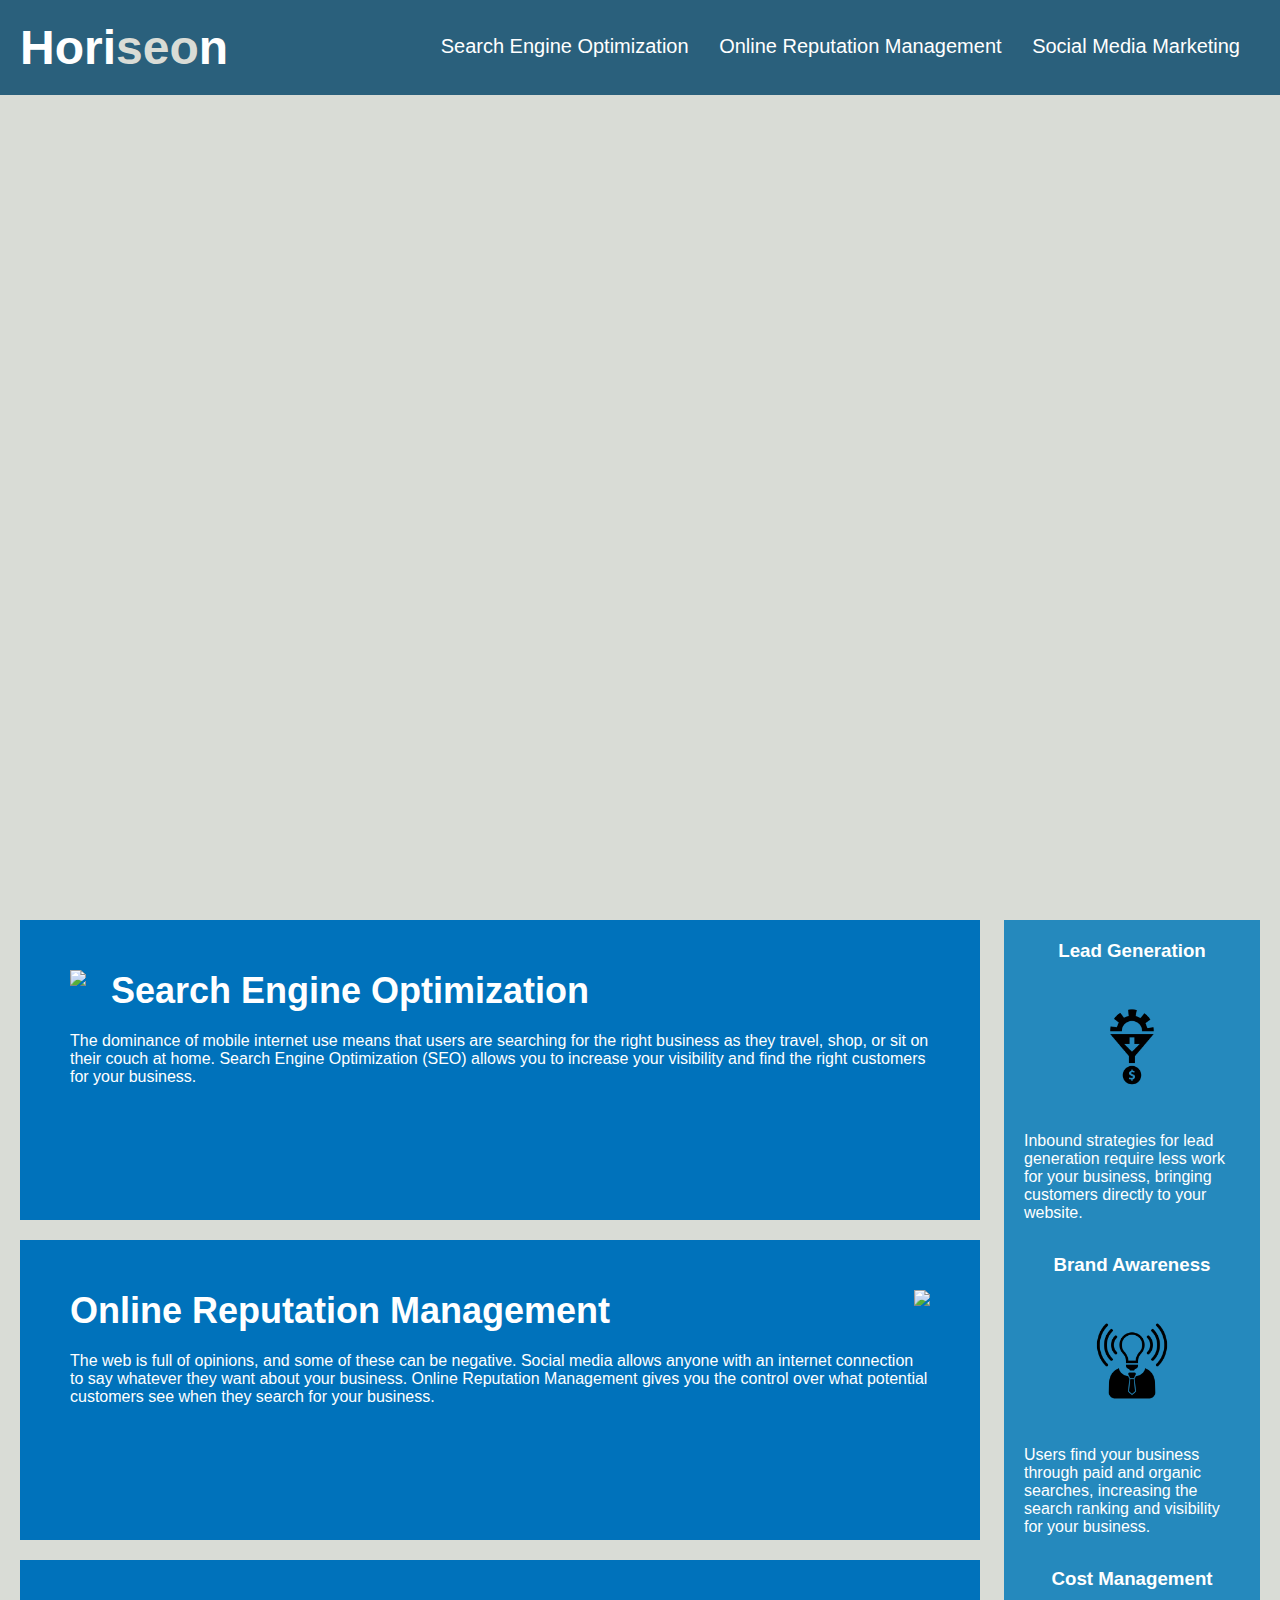
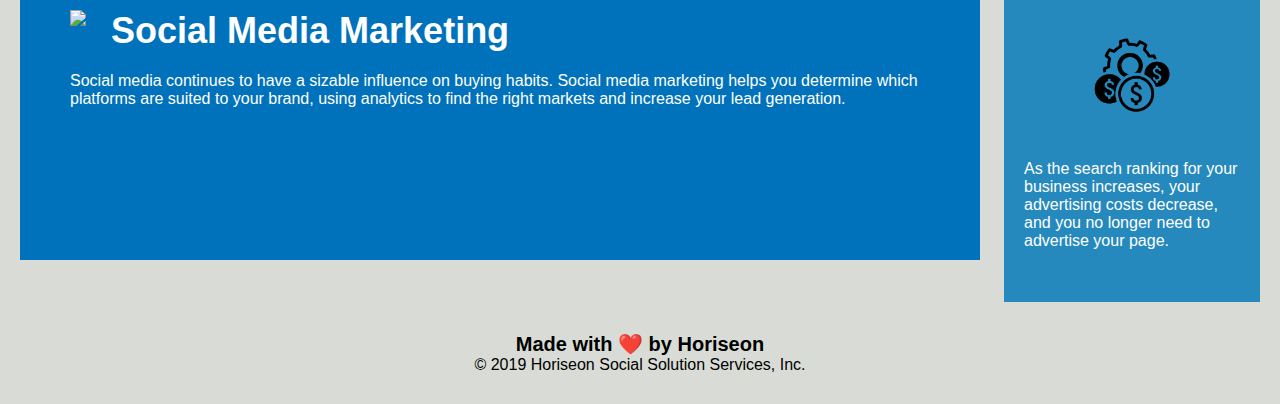
==== Develop/index.html @ 49cedec0 "add title, establish header" ====
<!DOCTYPE html>
<html lang="en-us">

<head>
    <meta charset="UTF-8" />
    <link rel="stylesheet" href="./assets/css/style.css">
    <title>Horiseon</title>
</head>

<body>
    <header>
        <h1>
            <a href="./index.html">Hori<span class="seo">seo</span>n</a>
        </h1>
        <div>
            <ul>
                <li>
                    <a href="#search-engine-optimization">Search Engine Optimization</a>
                </li>
                <li>
                    <a href="#online-reputation-management">Online Reputation Management</a>
                </li>
                <li>
                    <a href="#social-media-marketing">Social Media Marketing</a>
                </li>
            </ul>
        </div>
    </header>
    <div class="hero"></div>
    <div class="content">
        <div class="search-engine-optimization">
            <img src="./assets/images/search-engine-optimization.jpg" class="float-left" />
            <h2>Search Engine Optimization</h2>
            <p>
                The dominance of mobile internet use means that users are searching for the right business as they travel, shop, or sit on their couch at home. Search Engine Optimization (SEO) allows you to increase your visibility and find the right customers for your business.
            </p>
        </div>
        <div id="online-reputation-management" class="online-reputation-management">
            <img src="./assets/images/online-reputation-management.jpg" class="float-right" />
            <h2>Online Reputation Management</h2>
            <p>
                The web is full of opinions, and some of these can be negative. Social media allows anyone with an internet connection to say whatever they want about your business. Online Reputation Management gives you the control over what potential customers see when they search for your business.
            </p>
        </div>
        <div id="social-media-marketing" class="social-media-marketing">
            <img src="./assets/images/social-media-marketing.jpg" class="float-left" />
            <h2>Social Media Marketing</h2>
            <p>
                Social media continues to have a sizable influence on buying habits. Social media marketing helps you determine which platforms are suited to your brand, using analytics to find the right markets and increase your lead generation.
            </p>
        </div>
    </div>
    <div class="benefits">
        <div class="benefit-lead">
            <h3>Lead Generation</h3>
            <img src="./assets/images/lead-generation.png" />
            <p>
                Inbound strategies for lead generation require less work for your business, bringing customers directly to your website.
            </p>
        </div>
        <div class="benefit-brand">
            <h3>Brand Awareness</h3>
            <img src="./assets/images/brand-awareness.png" />
            <p>
                Users find your business through paid and organic searches, increasing the search ranking and visibility for your business.
            </p>
        </div>
        <div class="benefit-cost">
            <h3>Cost Management</h3>
            <img src="./assets/images/cost-management.png"></img>
            <p>
                As the search ranking for your business increases, your advertising costs decrease, and you no longer need to advertise your page.
            </p>
        </div>
    </div>
    <div class="footer">
        <h2>Made with ❤️️ by Horiseon</h2>
        <p>
            &copy; 2019 Horiseon Social Solution Services, Inc.
        </p>
    </div>
</body>

</html>
---- Develop/assets/css/style.css ----
* {
    box-sizing: border-box;
    padding: 0;
    margin: 0;
}

body {
    background-color: #d9dcd6;
}

header {
    padding: 20px;
    font-family: 'Trebuchet MS', 'Lucida Sans Unicode', 'Lucida Grande', 'Lucida Sans', Arial, sans-serif;
    background-color: #2a607c;
    color: #ffffff;
}

header h1 {
    display: inline-block;
    font-size: 48px;
}

header h1 .seo {
    color: #d9dcd6;
}

header div {
    padding-top: 15px;
    margin-right: 20px;
    float: right;
    font-family: 'Gill Sans', 'Gill Sans MT', Calibri, 'Trebuchet MS', sans-serif;
    font-size: 20px;
}

header div ul {
    list-style-type: none;
}

header div ul li {
    display: inline-block;
    margin-left: 25px;
}

a {
    color: #ffffff;
    text-decoration: none;
}

p {
    font-size: 16px;
}

.hero {
    height: 800px;
    width: 100%;
    margin-bottom: 25px;
    background-image: url("../images/digital-marketing-meeting.jpg");
    background-size: cover;
    background-position: center;
}

.float-left {
    float: left;
    margin-right: 25px;
}

.float-right {
    float: right;
    margin-left: 25px;
}

.content {
    width: 75%;
    display: inline-block;
    margin-left: 20px;
}

.benefits {
    margin-right: 20px;
    padding: 20px;
    clear: both;
    float: right;
    width: 20%;
    height: 100%;
    font-family: 'Gill Sans', 'Gill Sans MT', Calibri, 'Trebuchet MS', sans-serif;
    background-color: #2589bd;
}

.benefit-lead {
    margin-bottom: 32px;
    color: #ffffff;
}

.benefit-brand {
    margin-bottom: 32px;
    color: #ffffff;
}

.benefit-cost {
    margin-bottom: 32px;
    color: #ffffff;
}

.benefit-lead h3 {
    margin-bottom: 10px;
    text-align: center;
}

.benefit-brand h3 {
    margin-bottom: 10px;
    text-align: center;
}

.benefit-cost h3 {
    margin-bottom: 10px;
    text-align: center;
}

.benefit-lead img {
    display: block;
    margin: 10px auto;
    max-width: 150px;
}

.benefit-brand img {
    display: block;
    margin: 10px auto;
    max-width: 150px;
}

.benefit-cost img {
    display: block;
    margin: 10px auto;
    max-width: 150px;
}

.search-engine-optimization {
    margin-bottom: 20px;
    padding: 50px;
    height: 300px;
    font-family: 'Gill Sans', 'Gill Sans MT', Calibri, 'Trebuchet MS', sans-serif;
    background-color: #0072bb;
    color: #ffffff;
}

.online-reputation-management {
    margin-bottom: 20px;
    padding: 50px;
    height: 300px;
    font-family: 'Gill Sans', 'Gill Sans MT', Calibri, 'Trebuchet MS', sans-serif;
    background-color: #0072bb;
    color: #ffffff;
}

.social-media-marketing {
    margin-bottom: 20px;
    padding: 50px;
    height: 300px;
    font-family: 'Gill Sans', 'Gill Sans MT', Calibri, 'Trebuchet MS', sans-serif;
    background-color: #0072bb;
    color: #ffffff;
}

.search-engine-optimization img {
    max-height: 200px;
}

.online-reputation-management img {
    max-height: 200px;
}

.social-media-marketing img {
    max-height: 200px;
}

.search-engine-optimization h2 {
    margin-bottom: 20px;
    font-size: 36px;
}

.online-reputation-management h2 {
    margin-bottom: 20px;
    font-size: 36px;
}

.social-media-marketing h2 {
    margin-bottom: 20px;
    font-size: 36px;
}

.footer {
    padding: 30px;
    clear: both;
    font-family: 'Trebuchet MS', 'Lucida Sans Unicode', 'Lucida Grande', 'Lucida Sans', Arial, sans-serif;
    text-align: center;
}

.footer h2 {
    font-size: 20px;
}
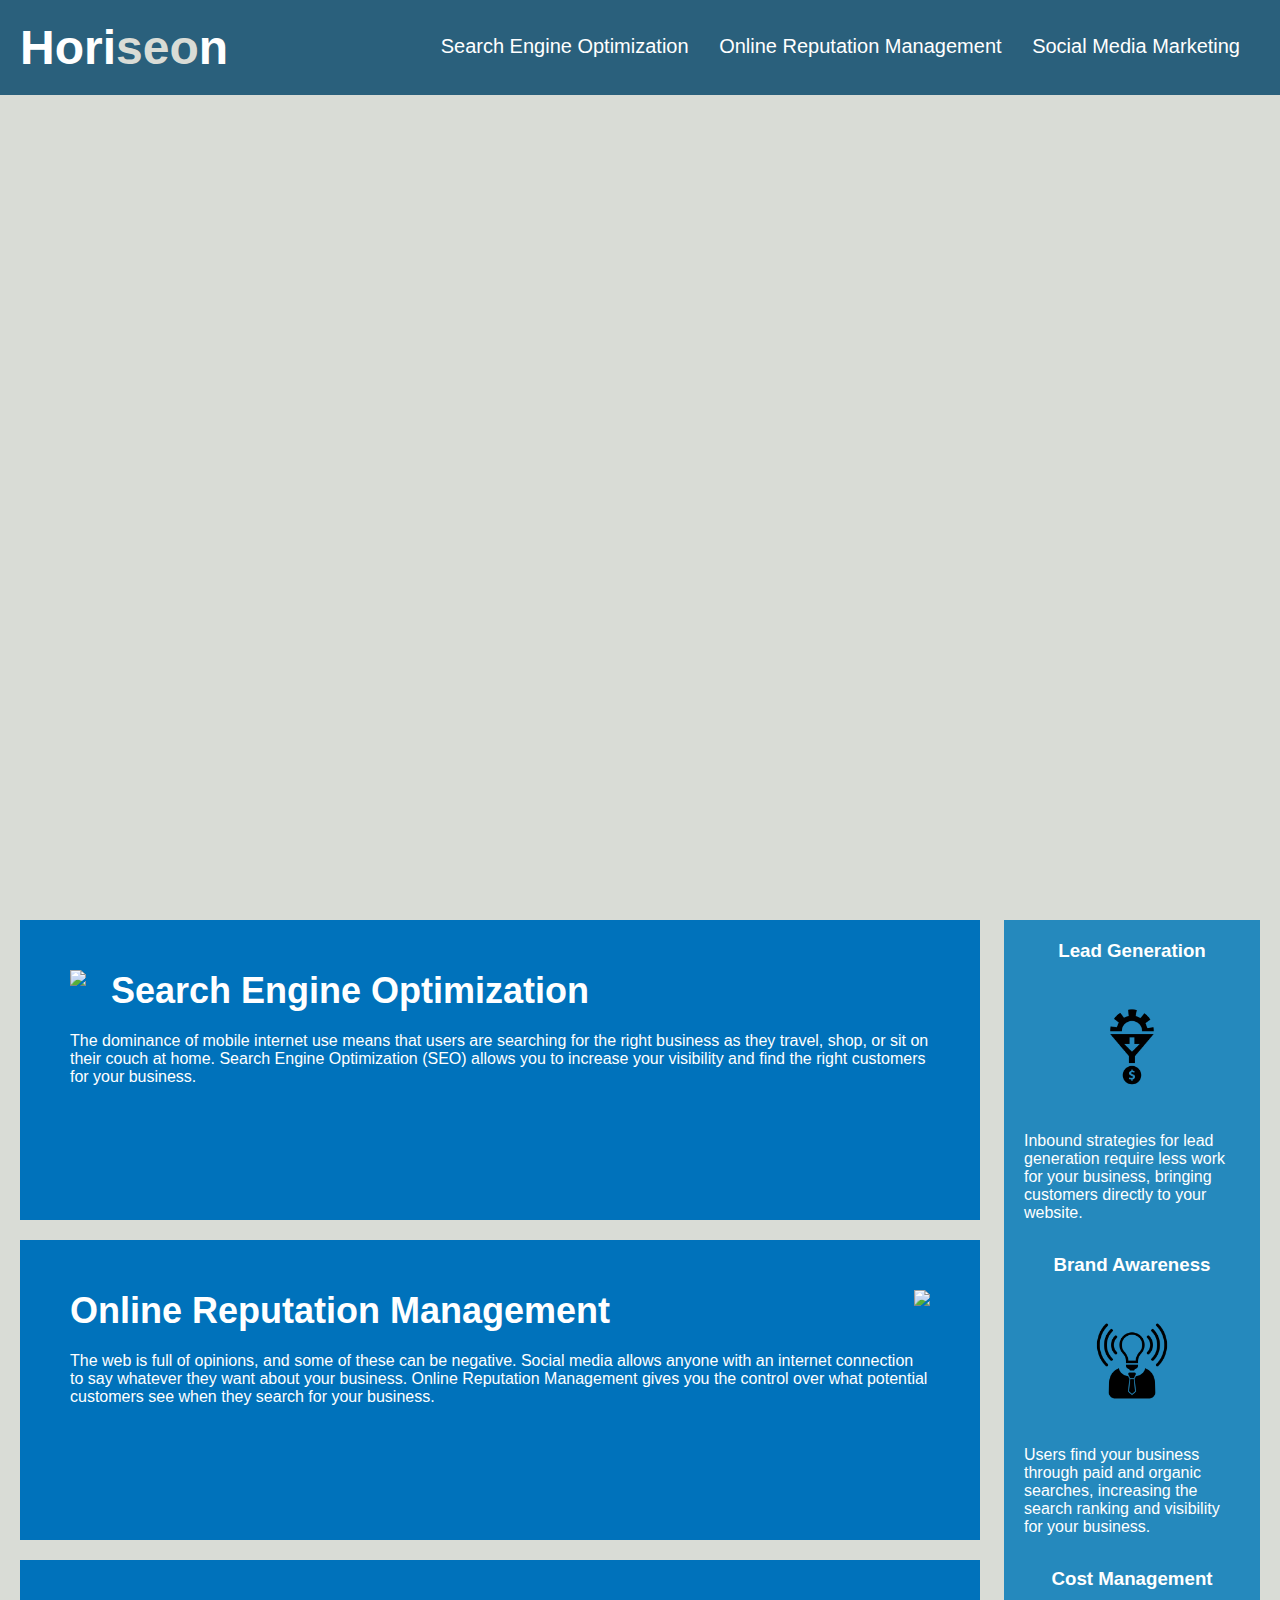
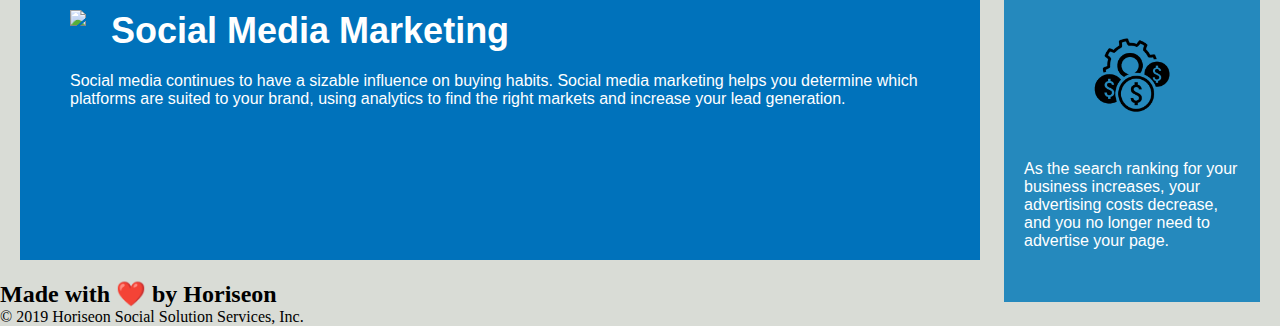
==== commit a2df6a6d: "fixed nav, added semantics" ====
--- a/Develop/index.html
+++ b/Develop/index.html
@@ -12,7 +12,7 @@
         <h1>
             <a href="./index.html">Hori<span class="seo">seo</span>n</a>
         </h1>
-        <div>
+        <nav>
             <ul>
                 <li>
                     <a href="#search-engine-optimization">Search Engine Optimization</a>
@@ -24,11 +24,11 @@
                     <a href="#social-media-marketing">Social Media Marketing</a>
                 </li>
             </ul>
-        </div>
+        </nav>
     </header>
-    <div class="hero"></div>
-    <div class="content">
-        <div class="search-engine-optimization">
+    <section class="hero"></section>
+    <section class="content">
+        <div id="search-engine-optimization" class="search-engine-optimization">
             <img src="./assets/images/search-engine-optimization.jpg" class="float-left" />
             <h2>Search Engine Optimization</h2>
             <p>
@@ -49,8 +49,8 @@
                 Social media continues to have a sizable influence on buying habits. Social media marketing helps you determine which platforms are suited to your brand, using analytics to find the right markets and increase your lead generation.
             </p>
         </div>
-    </div>
-    <div class="benefits">
+    </section>
+    <section class="benefits">
         <div class="benefit-lead">
             <h3>Lead Generation</h3>
             <img src="./assets/images/lead-generation.png" />
@@ -72,13 +72,13 @@
                 As the search ranking for your business increases, your advertising costs decrease, and you no longer need to advertise your page.
             </p>
         </div>
-    </div>
-    <div class="footer">
+    </section>
+    <footer>
         <h2>Made with ❤️️ by Horiseon</h2>
         <p>
             &copy; 2019 Horiseon Social Solution Services, Inc.
         </p>
-    </div>
+    </footer>
 </body>
 
 </html>
--- a/Develop/assets/css/style.css
+++ b/Develop/assets/css/style.css
@@ -24,7 +24,7 @@
     color: #d9dcd6;
 }
 
-header div {
+header nav {
     padding-top: 15px;
     margin-right: 20px;
     float: right;
@@ -32,11 +32,11 @@
     font-size: 20px;
 }
 
-header div ul {
+header nav ul {
     list-style-type: none;
 }
 
-header div ul li {
+header nav ul li {
     display: inline-block;
     margin-left: 25px;
 }
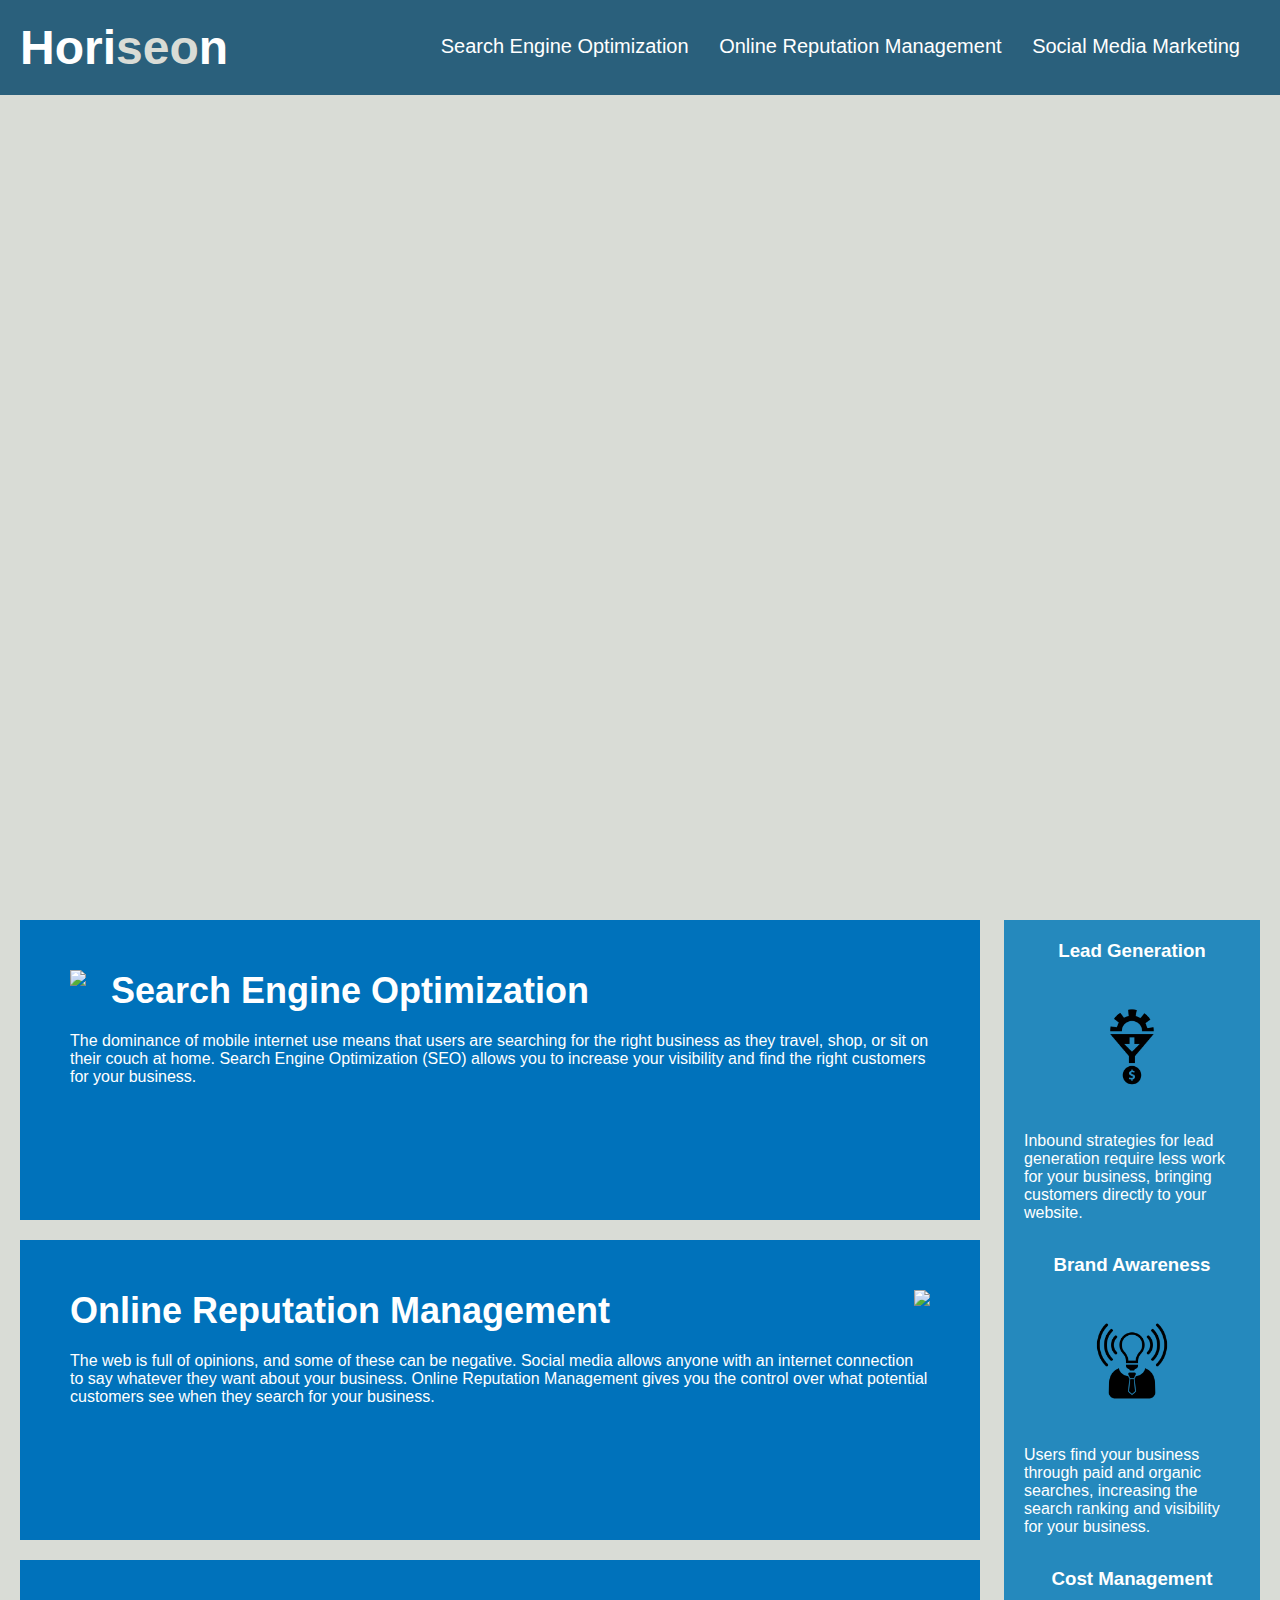
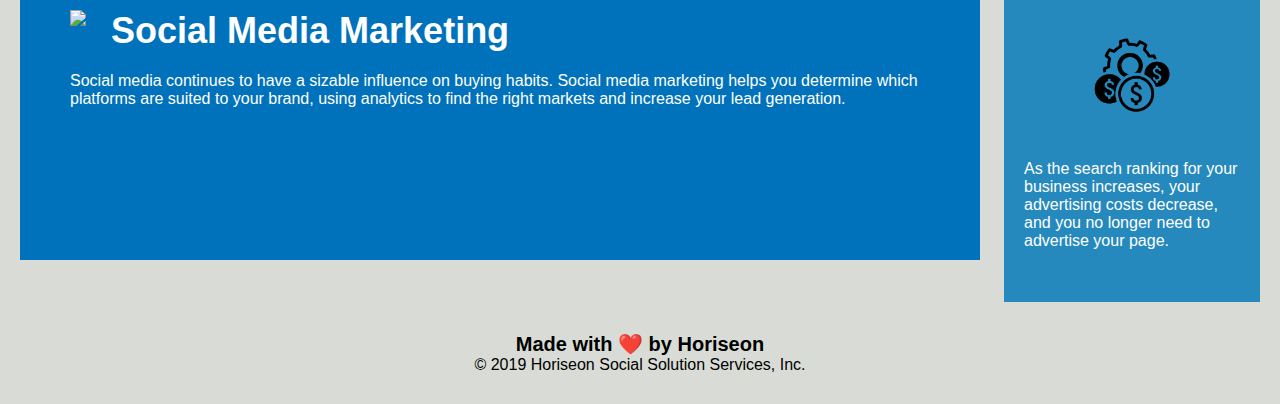
==== commit 738a000f: "established footer and articles" ====
--- a/Develop/index.html
+++ b/Develop/index.html
@@ -28,27 +28,27 @@
     </header>
     <section class="hero"></section>
     <section class="content">
-        <div id="search-engine-optimization" class="search-engine-optimization">
+        <article id="search-engine-optimization" class="search-engine-optimization">
             <img src="./assets/images/search-engine-optimization.jpg" class="float-left" />
             <h2>Search Engine Optimization</h2>
             <p>
                 The dominance of mobile internet use means that users are searching for the right business as they travel, shop, or sit on their couch at home. Search Engine Optimization (SEO) allows you to increase your visibility and find the right customers for your business.
             </p>
-        </div>
-        <div id="online-reputation-management" class="online-reputation-management">
+        </article>
+        <article id="online-reputation-management" class="online-reputation-management">
             <img src="./assets/images/online-reputation-management.jpg" class="float-right" />
             <h2>Online Reputation Management</h2>
             <p>
                 The web is full of opinions, and some of these can be negative. Social media allows anyone with an internet connection to say whatever they want about your business. Online Reputation Management gives you the control over what potential customers see when they search for your business.
             </p>
-        </div>
-        <div id="social-media-marketing" class="social-media-marketing">
+        </article>
+        <article id="social-media-marketing" class="social-media-marketing">
             <img src="./assets/images/social-media-marketing.jpg" class="float-left" />
             <h2>Social Media Marketing</h2>
             <p>
                 Social media continues to have a sizable influence on buying habits. Social media marketing helps you determine which platforms are suited to your brand, using analytics to find the right markets and increase your lead generation.
             </p>
-        </div>
+        </article>
     </section>
     <section class="benefits">
         <div class="benefit-lead">
--- a/Develop/assets/css/style.css
+++ b/Develop/assets/css/style.css
@@ -188,13 +188,21 @@
     font-size: 36px;
 }
 
-.footer {
+footer {
     padding: 30px;
     clear: both;
     font-family: 'Trebuchet MS', 'Lucida Sans Unicode', 'Lucida Grande', 'Lucida Sans', Arial, sans-serif;
     text-align: center;
 }
 
-.footer h2 {
+footer h2 {
     font-size: 20px;
 }
+
+.text-right {
+    text-align: right;
+}
+
+.text-left {
+    text-align: left;
+}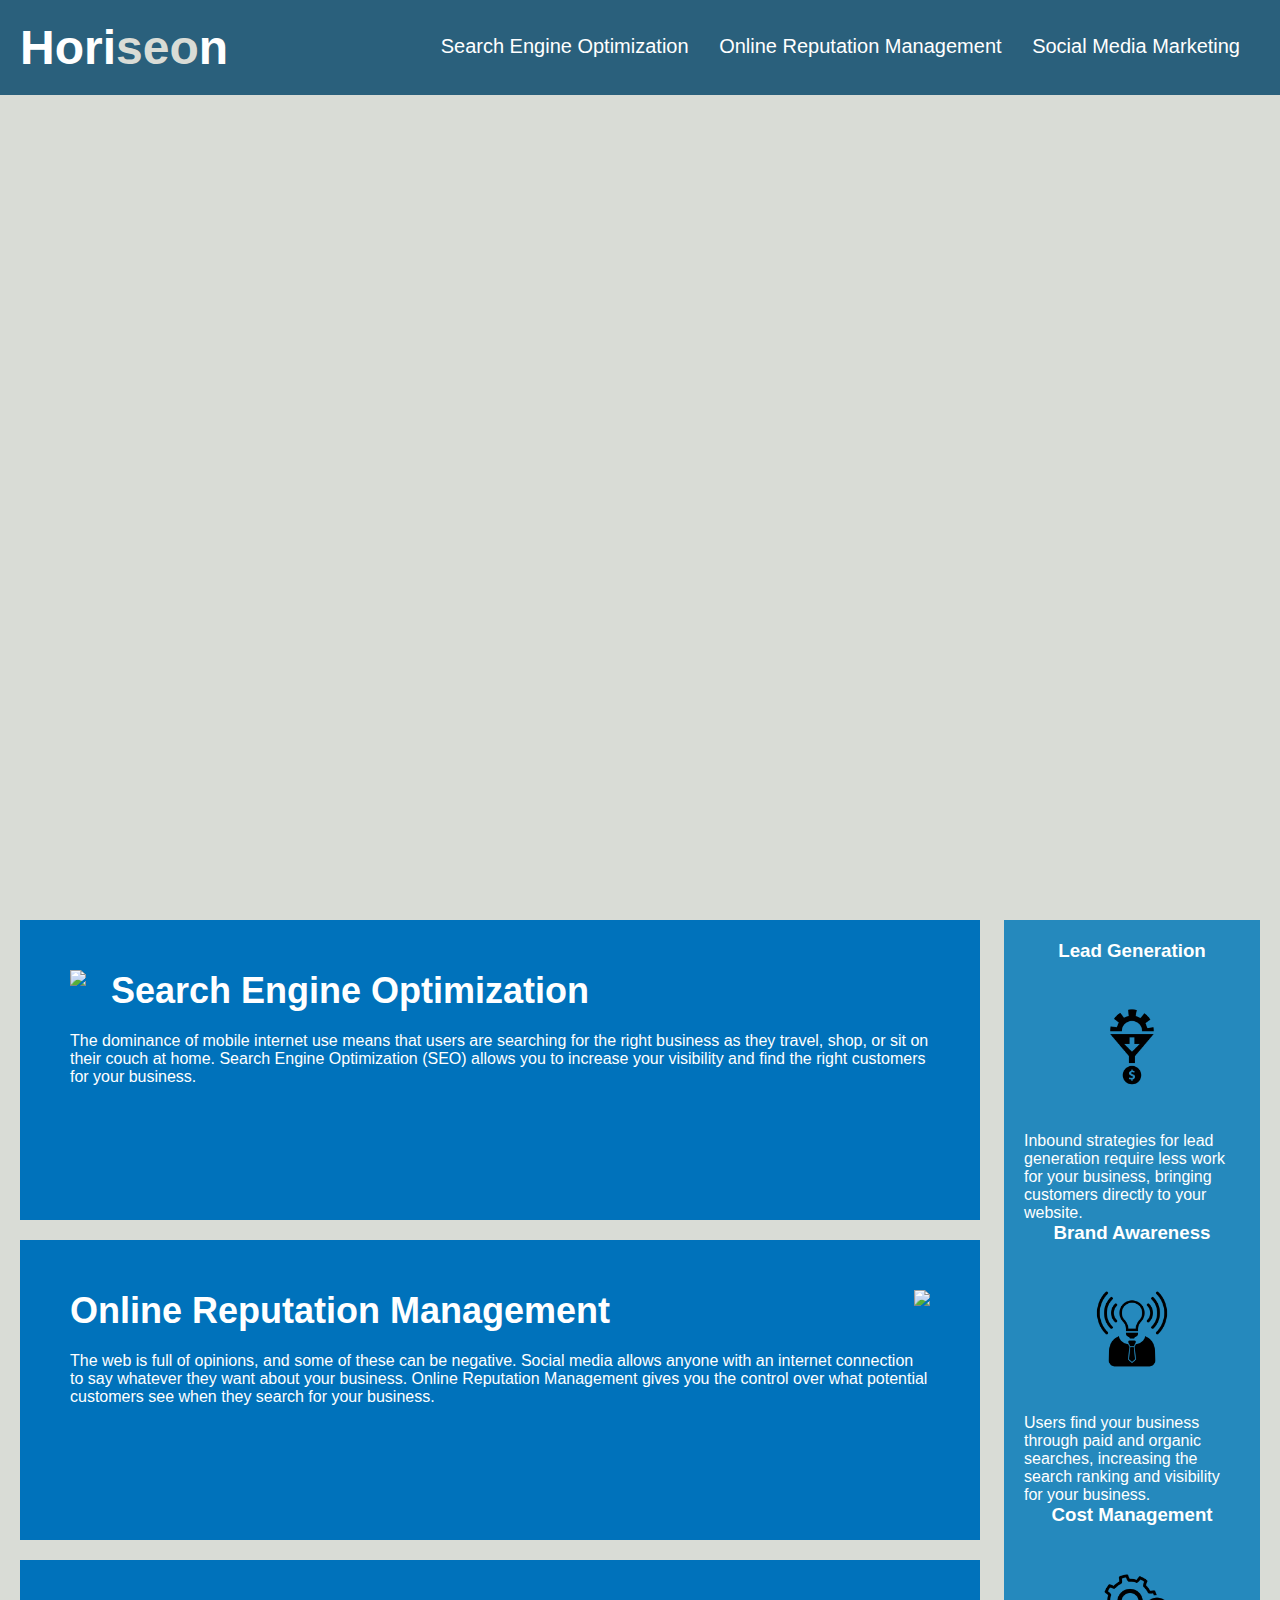
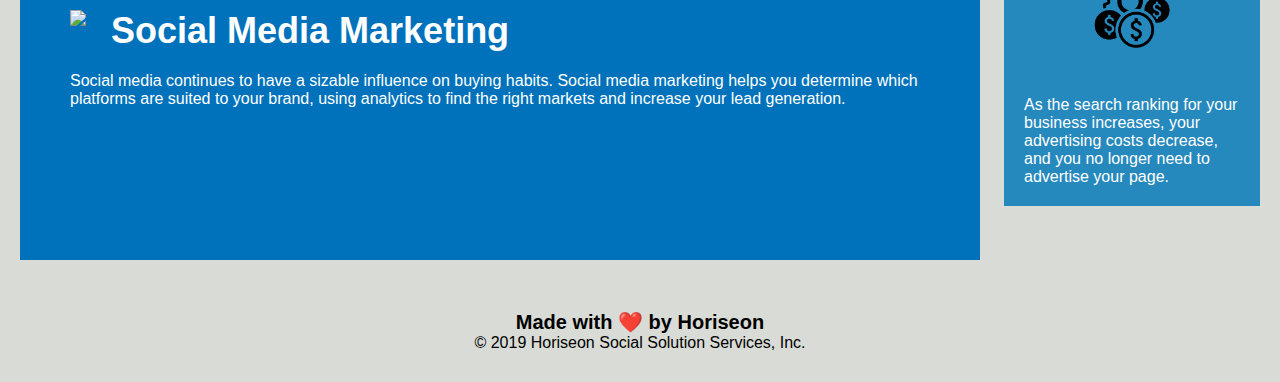
==== commit 9670deb1: "semantics, combined css elements" ====
--- a/Develop/index.html
+++ b/Develop/index.html
@@ -4,13 +4,13 @@
 <head>
     <meta charset="UTF-8" />
     <link rel="stylesheet" href="./assets/css/style.css">
-    <title>Horiseon</title>
+    <title>Horiseon Marketing Agency</title>
 </head>
 
 <body>
     <header>
         <h1>
-            <a href="./index.html">Hori<span class="seo">seo</span>n</a>
+            <a href="#index.html">Hori<span class="seo">seo</span>n</a>
         </h1>
         <nav>
             <ul>
@@ -53,21 +53,21 @@
     <section class="benefits">
         <div class="benefit-lead">
             <h3>Lead Generation</h3>
-            <img src="./assets/images/lead-generation.png" />
+            <img src="./assets/images/lead-generation.png" alt="" />
             <p>
                 Inbound strategies for lead generation require less work for your business, bringing customers directly to your website.
             </p>
         </div>
         <div class="benefit-brand">
             <h3>Brand Awareness</h3>
-            <img src="./assets/images/brand-awareness.png" />
+            <img src="./assets/images/brand-awareness.png" alt= "" />
             <p>
                 Users find your business through paid and organic searches, increasing the search ranking and visibility for your business.
             </p>
         </div>
         <div class="benefit-cost">
             <h3>Cost Management</h3>
-            <img src="./assets/images/cost-management.png"></img>
+            <img src="./assets/images/cost-management.png" alt="" />
             <p>
                 As the search ranking for your business increases, your advertising costs decrease, and you no longer need to advertise your page.
             </p>
--- a/Develop/assets/css/style.css
+++ b/Develop/assets/css/style.css
@@ -86,49 +86,17 @@
     background-color: #2589bd;
 }
 
-.benefit-lead {
+.benefits {
     margin-bottom: 32px;
     color: #ffffff;
 }
 
-.benefit-brand {
-    margin-bottom: 32px;
-    color: #ffffff;
-}
-
-.benefit-cost {
-    margin-bottom: 32px;
-    color: #ffffff;
-}
-
-.benefit-lead h3 {
+.benefits h3 {
     margin-bottom: 10px;
     text-align: center;
 }
 
-.benefit-brand h3 {
-    margin-bottom: 10px;
-    text-align: center;
-}
-
-.benefit-cost h3 {
-    margin-bottom: 10px;
-    text-align: center;
-}
-
-.benefit-lead img {
-    display: block;
-    margin: 10px auto;
-    max-width: 150px;
-}
-
-.benefit-brand img {
-    display: block;
-    margin: 10px auto;
-    max-width: 150px;
-}
-
-.benefit-cost img {
+.benefits img {
     display: block;
     margin: 10px auto;
     max-width: 150px;
@@ -161,29 +129,11 @@
     color: #ffffff;
 }
 
-.search-engine-optimization img {
+.content img {
     max-height: 200px;
 }
 
-.online-reputation-management img {
-    max-height: 200px;
-}
-
-.social-media-marketing img {
-    max-height: 200px;
-}
-
-.search-engine-optimization h2 {
-    margin-bottom: 20px;
-    font-size: 36px;
-}
-
-.online-reputation-management h2 {
-    margin-bottom: 20px;
-    font-size: 36px;
-}
-
-.social-media-marketing h2 {
+.content h2 {
     margin-bottom: 20px;
     font-size: 36px;
 }
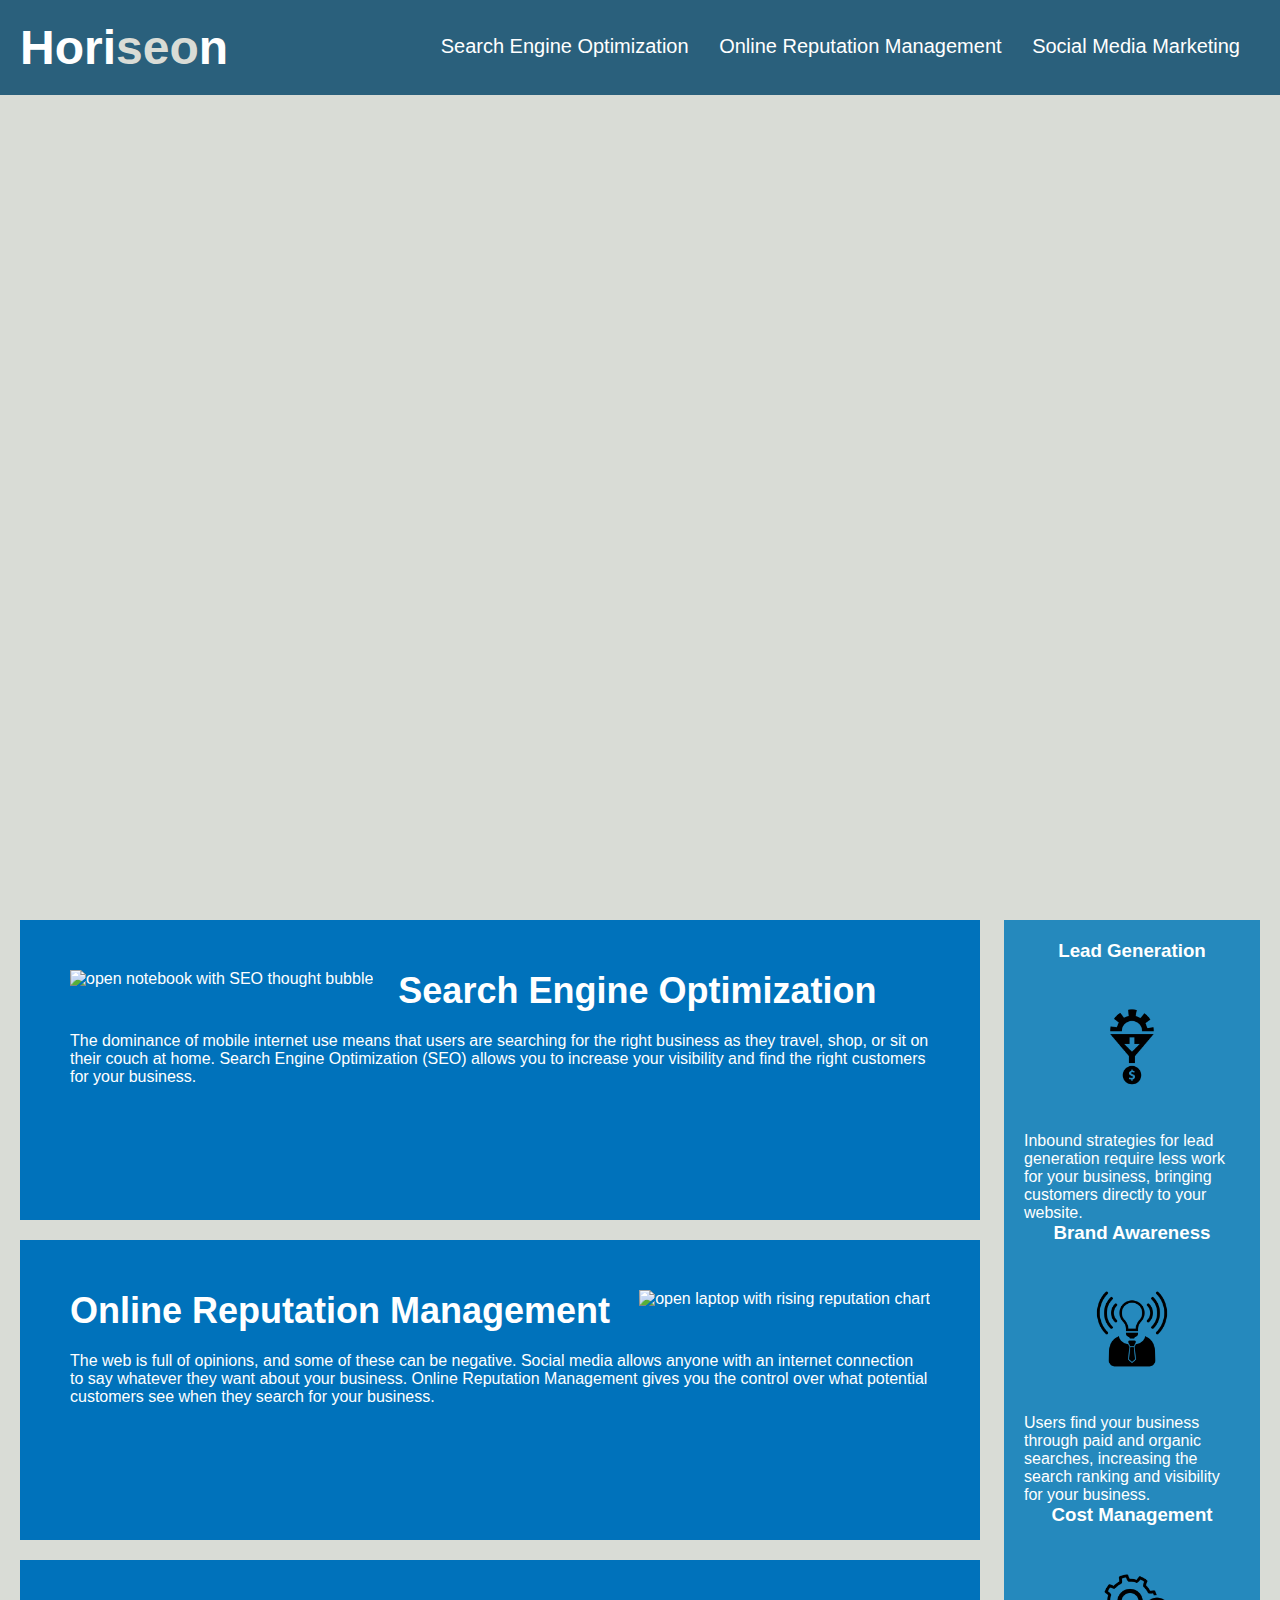
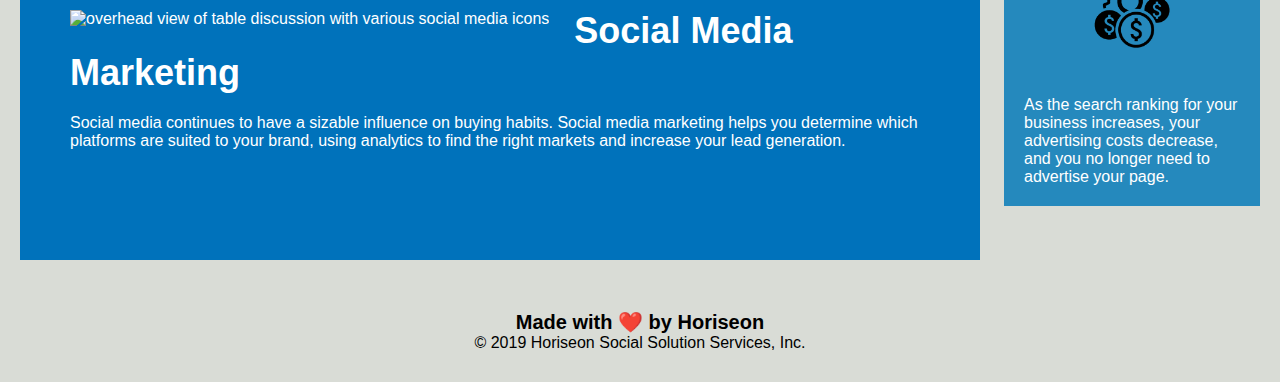
==== commit db338796: "cleaned up code, added img alt" ====
--- a/Develop/index.html
+++ b/Develop/index.html
@@ -1,84 +1,108 @@
 <!DOCTYPE html>
 <html lang="en-us">
+  <head>
+    <meta charset="UTF-8" />
+    <link rel="stylesheet" href="./assets/css/style.css" />
+    <title>Horiseon Marketing Agency</title>
+  </head>
 
-<head>
-    <meta charset="UTF-8" />
-    <link rel="stylesheet" href="./assets/css/style.css">
-    <title>Horiseon Marketing Agency</title>
-</head>
-
-<body>
+  <body>
     <header>
-        <h1>
-            <a href="#index.html">Hori<span class="seo">seo</span>n</a>
-        </h1>
-        <nav>
-            <ul>
-                <li>
-                    <a href="#search-engine-optimization">Search Engine Optimization</a>
-                </li>
-                <li>
-                    <a href="#online-reputation-management">Online Reputation Management</a>
-                </li>
-                <li>
-                    <a href="#social-media-marketing">Social Media Marketing</a>
-                </li>
-            </ul>
-        </nav>
+      <h1>
+        <a href="/">Hori<span class="seo">seo</span>n</a>
+      </h1>
+      <nav>
+        <ul>
+          <li>
+            <a href="#search-engine-optimization">Search Engine Optimization</a>
+          </li>
+          <li>
+            <a href="#online-reputation-management">Online Reputation Management</a>
+          </li>
+          <li>
+            <a href="#social-media-marketing">Social Media Marketing</a>
+          </li>
+        </ul>
+      </nav>
     </header>
     <section class="hero"></section>
     <section class="content">
-        <article id="search-engine-optimization" class="search-engine-optimization">
-            <img src="./assets/images/search-engine-optimization.jpg" class="float-left" />
-            <h2>Search Engine Optimization</h2>
-            <p>
-                The dominance of mobile internet use means that users are searching for the right business as they travel, shop, or sit on their couch at home. Search Engine Optimization (SEO) allows you to increase your visibility and find the right customers for your business.
-            </p>
-        </article>
-        <article id="online-reputation-management" class="online-reputation-management">
-            <img src="./assets/images/online-reputation-management.jpg" class="float-right" />
-            <h2>Online Reputation Management</h2>
-            <p>
-                The web is full of opinions, and some of these can be negative. Social media allows anyone with an internet connection to say whatever they want about your business. Online Reputation Management gives you the control over what potential customers see when they search for your business.
-            </p>
-        </article>
-        <article id="social-media-marketing" class="social-media-marketing">
-            <img src="./assets/images/social-media-marketing.jpg" class="float-left" />
-            <h2>Social Media Marketing</h2>
-            <p>
-                Social media continues to have a sizable influence on buying habits. Social media marketing helps you determine which platforms are suited to your brand, using analytics to find the right markets and increase your lead generation.
-            </p>
-        </article>
+      <article
+        id="search-engine-optimization"
+        class="search-engine-optimization"
+      >
+        <img
+          src="./assets/images/search-engine-optimization.jpg" alt="open notebook with SEO thought bubble"
+          class="float-left"
+        />
+        <h2>Search Engine Optimization</h2>
+        <p>
+          The dominance of mobile internet use means that users are searching
+          for the right business as they travel, shop, or sit on their couch at
+          home. Search Engine Optimization (SEO) allows you to increase your
+          visibility and find the right customers for your business.
+        </p>
+      </article>
+      <article
+        id="online-reputation-management"
+        class="online-reputation-management"
+      >
+        <img
+          src="./assets/images/online-reputation-management.jpg" alt="open laptop with rising reputation chart"
+          class="float-right"
+        />
+        <h2>Online Reputation Management</h2>
+        <p>
+          The web is full of opinions, and some of these can be negative. Social
+          media allows anyone with an internet connection to say whatever they
+          want about your business. Online Reputation Management gives you the
+          control over what potential customers see when they search for your
+          business.
+        </p>
+      </article>
+      <article id="social-media-marketing" class="social-media-marketing">
+        <img
+          src="./assets/images/social-media-marketing.jpg" alt="overhead view of table discussion with various social media icons"
+          class="float-left"
+        />
+        <h2>Social Media Marketing</h2>
+        <p>
+          Social media continues to have a sizable influence on buying habits.
+          Social media marketing helps you determine which platforms are suited
+          to your brand, using analytics to find the right markets and increase
+          your lead generation.
+        </p>
+      </article>
     </section>
     <section class="benefits">
-        <div class="benefit-lead">
-            <h3>Lead Generation</h3>
-            <img src="./assets/images/lead-generation.png" alt="" />
-            <p>
-                Inbound strategies for lead generation require less work for your business, bringing customers directly to your website.
-            </p>
-        </div>
-        <div class="benefit-brand">
-            <h3>Brand Awareness</h3>
-            <img src="./assets/images/brand-awareness.png" alt= "" />
-            <p>
-                Users find your business through paid and organic searches, increasing the search ranking and visibility for your business.
-            </p>
-        </div>
-        <div class="benefit-cost">
-            <h3>Cost Management</h3>
-            <img src="./assets/images/cost-management.png" alt="" />
-            <p>
-                As the search ranking for your business increases, your advertising costs decrease, and you no longer need to advertise your page.
-            </p>
-        </div>
+      <div class="benefit-lead">
+        <h3>Lead Generation</h3>
+        <img src="./assets/images/lead-generation.png" alt="gear contraption that generates money" />
+        <p>
+          Inbound strategies for lead generation require less work for your
+          business, bringing customers directly to your website.
+        </p>
+      </div>
+      <div class="benefit-brand">
+        <h3>Brand Awareness</h3>
+        <img src="./assets/images/brand-awareness.png" alt="lightbulb wearing a work attire receiving supersonic hearing" />
+        <p>
+          Users find your business through paid and organic searches, increasing
+          the search ranking and visibility for your business.
+        </p>
+      </div>
+      <div class="benefit-cost">
+        <h3>Cost Management</h3>
+        <img src="./assets/images/cost-management.png" alt="gear next to money coins" />
+        <p>
+          As the search ranking for your business increases, your advertising
+          costs decrease, and you no longer need to advertise your page.
+        </p>
+      </div>
     </section>
     <footer>
-        <h2>Made with ❤️️ by Horiseon</h2>
-        <p>
-            &copy; 2019 Horiseon Social Solution Services, Inc.
-        </p>
+      <h2>Made with ❤️️ by Horiseon</h2>
+      <p>&copy; 2019 Horiseon Social Solution Services, Inc.</p>
     </footer>
-</body>
-
+  </body>
 </html>
--- a/Develop/assets/css/style.css
+++ b/Develop/assets/css/style.css
@@ -72,7 +72,7 @@
 .content {
     width: 75%;
     display: inline-block;
-    margin-left: 20px;
+    margin-left: 20px
 }
 
 .benefits {
@@ -84,9 +84,6 @@
     height: 100%;
     font-family: 'Gill Sans', 'Gill Sans MT', Calibri, 'Trebuchet MS', sans-serif;
     background-color: #2589bd;
-}
-
-.benefits {
     margin-bottom: 32px;
     color: #ffffff;
 }
